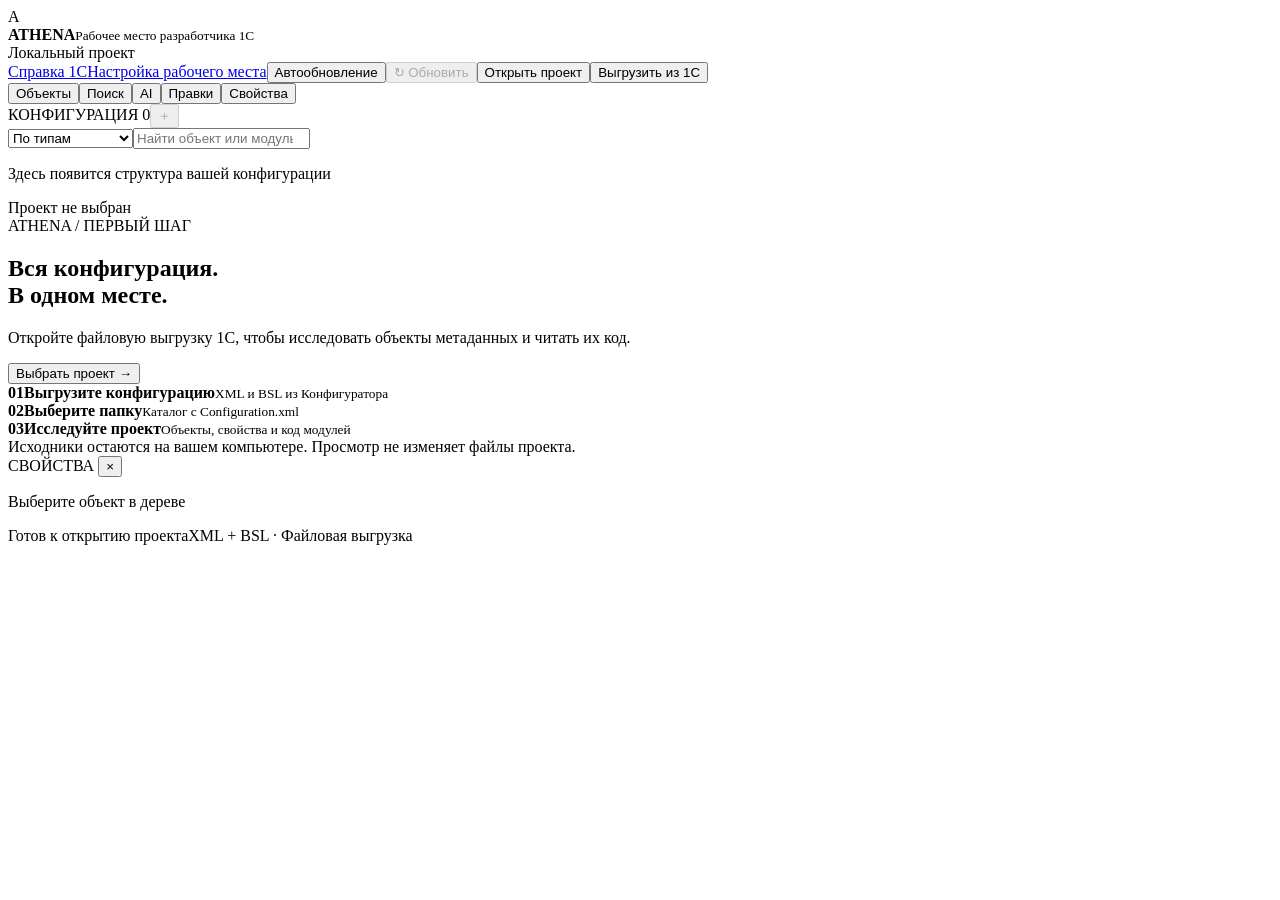
==== web/index.html @ 0b5c45cc "Initial Athena IDE prototype with deployment and development guides" ====
<!doctype html>
<html lang="ru">
<head>
  <meta charset="utf-8"><meta name="viewport" content="width=device-width, initial-scale=1">
  <meta name="athena-token" content="__ATHENA_TOKEN__">
  <title>Athena · IDE для 1С</title><link rel="stylesheet" href="/style.css"><link rel="stylesheet" href="/export.css">
</head>
<body>
  <header><div class="brand"><span class="logo">A</span><div><strong>ATHENA</strong><small>Рабочее место разработчика 1С</small></div></div><div class="local"><i></i> Локальный проект</div><a href="http://127.0.0.1:8767/" class="setup-link" target="_blank" rel="noopener">Справка 1С</a><a href="/setup" class="setup-link">Настройка рабочего места</a><button id="auto-settings">Автообновление</button><button id="refresh" disabled>↻ Обновить</button><button id="open-project">Открыть проект</button><button id="export-project" class="primary">Выгрузить из 1С</button></header>
  <div class="workspace"><nav class="activity-rail" aria-label="Рабочие панели"><button id="rail-objects" class="active" title="Объекты">Объекты</button><button id="rail-search" title="Поиск по коду">Поиск</button><button id="rail-ai" title="AI-помощник">AI</button><button id="rail-changes" title="Локальные изменения">Правки<span id="changes-count"></span></button><button id="toggle-inspector" title="Свойства выбранного объекта">Свойства</button></nav>
    <aside class="metadata-sidebar"><div class="aside-title">КОНФИГУРАЦИЯ <span id="object-count">0</span><button id="create-object" disabled title="Создать справочник или документ">＋</button></div><select id="tree-mode" aria-label="Представление дерева"><option value="types">По типам</option><option value="subsystems">По подсистемам</option></select><input id="tree-search" type="search" placeholder="Найти объект или модуль…" aria-label="Поиск объектов"><div id="tree" class="tree"><p class="muted">Здесь появится структура вашей конфигурации</p></div><div class="aside-footer" id="project-path">Проект не выбран</div></aside>
    <main><section id="index-progress" hidden aria-label="Подготовка проекта"><div class="index-progress-content"><small>ATHENA / ПОДГОТОВКА ПРОЕКТА</small><h2>Открываем конфигурацию</h2><p id="index-progress-phase" role="status"></p><progress id="index-progress-bar" aria-label="Прогресс текущего этапа"></progress><div class="index-progress-metrics"><span id="index-progress-count"></span><span id="index-progress-time"></span></div><p id="index-progress-file"></p><p class="muted">Первый раз Athena разбирает сохранённый код всей конфигурации. Крупный модуль может обрабатываться дольше остальных. Готовые результаты разбора сохраняются и используются при повторном открытии.</p></div></section><section id="ai-panel" hidden aria-label="AI-помощник"><div class="dialog-title"><h2>AI-помощник</h2><div><button type="button" id="ai-index-settings-open">Настройки индексации</button><a href="/agent-tools" class="setup-link">Инструменты агента</a><button id="ai-settings-open">Настройки подключения</button><button id="ai-close" aria-label="Закрыть AI-помощник">×</button></div></div><p class="muted">Задайте вопрос по сохранённому коду проекта. Ответ опирается на найденные методы и их связи.</p><form id="ai-question-form"><textarea id="ai-question" maxlength="2000" required rows="3" aria-label="Вопрос к проекту" placeholder="Например: где рассчитывается общая стоимость заказа?"></textarea><div class="ai-actions"><button id="ai-answer-button" class="primary">Ответить</button><button id="ai-context-button" type="button">Найти контекст</button><button id="ai-cancel-button" type="button" hidden>Отменить</button></div></form><p id="ai-status" role="status" class="muted"></p><div id="ai-answer"></div><div id="ai-warnings" class="warning"></div><div id="ai-sources"></div></section><section id="function-search-panel" hidden aria-label="Поиск функций"><div class="dialog-title"><h2>Поиск по коду</h2><button id="close-function-search" aria-label="Закрыть поиск функций">×</button></div><form id="function-search-form"><input id="function-query" type="search" maxlength="500" placeholder="Имя функции, комментарий или фрагмент кода…" aria-label="Запрос поиска функций"><select id="function-search-mode" aria-label="Режим поиска"><option value="hybrid">Гибридный</option><option value="lexical">Имена и код</option><option value="semantic">По смыслу</option></select><button class="primary">Найти</button></form><div class="semantic-controls"><button id="semantic-toggle" type="button">Включить смысловой поиск</button><button id="index-settings-open" type="button">Настройки индексации</button><small>Локальная E5 · код остаётся на компьютере</small></div><div id="knowledge-status" class="muted">Локальный индекс SQLite</div><p id="function-search-notice" class="muted" role="status"></p><div id="function-search-results"></div><section id="function-context" hidden></section></section><section id="changes-panel" hidden><div class="dialog-title"><h2>Локальные изменения</h2><button id="close-changes" aria-label="Закрыть изменения">×</button></div><p class="muted">Выберите модуль, чтобы проверить разницу и подготовить загрузку в 1С.</p><div id="changes-list"></div></section><div id="document-tabs" class="document-tabs" aria-label="Открытые объекты"></div>
      <section id="welcome" class="welcome"><span class="eyebrow">ATHENA / ПЕРВЫЙ ШАГ</span><h1>Вся конфигурация.<br><span>В одном месте.</span></h1><p>Откройте файловую выгрузку 1С, чтобы исследовать объекты метаданных и читать их код.</p><button id="welcome-open" class="primary">Выбрать проект <span>→</span></button><div class="steps"><div><b>01</b><strong>Выгрузите конфигурацию</strong><small>XML и BSL из Конфигуратора</small></div><div><b>02</b><strong>Выберите папку</strong><small>Каталог с Configuration.xml</small></div><div><b>03</b><strong>Исследуйте проект</strong><small>Объекты, свойства и код модулей</small></div></div><div id="recent" class="recent"></div><div class="notice">Исходники остаются на вашем компьютере. Просмотр не изменяет файлы проекта.</div></section>
      <section id="explorer" hidden><div class="object-heading"><div id="breadcrumb" class="breadcrumb"></div><div class="title-row"><div><span id="kind" class="eyebrow"></span><h1 id="object-name"></h1><p id="synonym"></p></div><span id="object-mode-tag" class="tag">Просмотр</span></div></div><nav class="tabs"><button data-tab="overview" class="active">Свойства</button><button data-tab="structure">Структура</button><button data-tab="graph">Граф метаданных</button><button data-tab="code">Код <span id="file-count"></span></button></nav><section id="graph" hidden aria-label="Граф метаданных">
  <div class="graph-toolbar"><button id="graph-tree">☰ Дерево</button><button id="graph-root">⌂ Конфигурация</button><button id="graph-up">↑ Выше</button><div class="graph-search-wrap"><input id="graph-search" type="search" placeholder="Найти узел во всей конфигурации…" aria-label="Поиск узла графа"><div id="graph-results" hidden></div></div><button id="graph-fit">Вписать</button><button id="graph-minus" aria-label="Уменьшить граф">−</button><button id="graph-plus" aria-label="Увеличить граф">+</button></div>
  <div class="graph-heading"><span id="graph-scope"></span><div><button id="graph-prev" aria-label="Предыдущая страница узлов">←</button><span id="graph-page"></span><button id="graph-next" aria-label="Следующая страница узлов">→</button></div></div>
  <div class="graph-stage"><svg id="graph-svg" role="group" aria-label="Узлы и связи метаданных"><g id="graph-world"></g></svg><div id="graph-detail" hidden></div><div class="graph-help">Перетащите фон или узел · Колесо — масштаб · Двойной щелчок — раскрыть</div></div>
  <div class="graph-legend"><span><i style="background:#ad96ff"></i>Объект</span><span><i style="background:#e7bb70"></i>Группа типов</span><span><i style="background:#76c6ae"></i>Модуль</span><span class="graph-edge-key">── Входит в состав</span><span id="graph-count"></span></div>
</section><div id="overview" class="overview"></div><div id="structure" class="overview" hidden></div><div id="code" class="code-panel" hidden><div id="module-tabs" class="module-tabs" aria-label="Модули объекта"></div><div class="code-toolbar"><select id="files" aria-label="Файл модуля"></select><input id="code-search" type="search" placeholder="Найти в файле…" aria-label="Поиск в коде"><button id="next-match">↓ <span id="match-count"></span></button><button id="copy">Копировать</button></div><div class="edit-toolbar"><button id="edit-tree" hidden>☰ Дерево</button><button id="edit-mode" disabled>Редактировать BSL</button><button id="save-draft" disabled>Сохранить черновик</button><button id="preview-upload" class="primary" disabled>Подготовить загрузку</button><span id="draft-status">XML доступен для просмотра</span><button id="discard-draft" hidden>Сбросить черновик</button><button id="undo-discard" hidden>Вернуть черновик</button></div><div id="draft-conflict" class="draft-conflict" hidden>Исходный модуль обновился. Ваш черновик сохранён. <button id="rebase-draft">Сравнить с текущей версией</button></div><div class="source-caption"><span class="language-badge" id="source-language">BSL</span><div class="source-path" id="source-path"></div><div class="editor-zoom"><button id="font-smaller" aria-label="Уменьшить шрифт кода">А−</button><button id="font-larger" aria-label="Увеличить шрифт кода">А＋</button></div></div><div class="editor-layout"><pre id="source" tabindex="0" aria-label="Исходный код"></pre><div id="editing-surface" hidden><pre id="editor-paint" aria-hidden="true"></pre><textarea id="code-editor" spellcheck="false" autocapitalize="off" autocomplete="off" wrap="off" aria-label="Редактор BSL"></textarea></div><div class="outline"><div class="aside-title">ПРОЦЕДУРЫ И ФУНКЦИИ</div><div id="symbols"></div></div></div><div class="editor-status"><span id="editor-position">Строка 1, столбец 1</span><span>Tab: 4</span><span id="editor-lines"></span><span class="editor-local">Локальный черновик · Ctrl+S</span></div></div></section>
  <section id="create-dialog" hidden><form id="create-form" autocomplete="off">
    <div class="dialog-title"><h2>Новый объект конфигурации</h2><button type="button" id="close-create" aria-label="Закрыть создание объекта">×</button></div>
    <p class="hint">Создайте локальный пакет, проверьте изменения и затем загрузите объект в 1С. Формы будут создаваться платформой автоматически.</p>
    <div class="export-grid"><div><label for="new-kind">Тип объекта</label><select id="new-kind"><option value="Catalog">Справочник</option><option value="Document">Документ</option></select></div><div><label for="new-name">Имя объекта</label><input id="new-name" required maxlength="80" placeholder="Например, Склады"></div></div>
    <label for="new-synonym">Синоним</label><input id="new-synonym" maxlength="500" placeholder="Название для пользователя">
    <div class="builder-title"><h3>Реквизиты</h3><button id="add-attribute" type="button">＋ Реквизит</button></div><div id="new-attributes"></div>
    <div class="builder-title"><h3>Табличные части</h3><button id="add-section" type="button">＋ Табличная часть</button></div><div id="new-sections"></div>
    <details class="builder-modules"><summary>Код модулей объекта и менеджера</summary><label for="new-object-module">Модуль объекта</label><textarea id="new-object-module" spellcheck="false" placeholder="Код BSL…"></textarea><label for="new-manager-module">Модуль менеджера</label><textarea id="new-manager-module" spellcheck="false" placeholder="Код BSL…"></textarea></details>
    <p class="hint" id="create-target"></p><div id="create-error" class="error" role="alert"></div>
    <section id="object-preview" hidden><h3>Подготовленные изменения</h3><div id="object-package-path" class="source-path"></div><ul id="object-package-files"></ul><pre id="object-package-diff" aria-label="Изменения нового объекта"></pre><p class="hint">Список существующих объектов сохраняется. Для загрузки нового объекта также передаётся Configuration.xml и копия внешних свойств конфигурации. Обновление конфигурации БД и назначение прав выполняйте в 1С.</p></section>
    <div class="dialog-actions"><span id="create-draft-status" class="field-hint">Черновик сохраняется в браузере</span><button type="submit" id="prepare-object" class="primary">Подготовить объект</button><button type="button" id="upload-object" hidden>Загрузить в 1С…</button></div>
  </form></section>
    </main><aside id="inspector" class="inspector"><div class="aside-title">СВОЙСТВА <button id="close-inspector" aria-label="Скрыть свойства">×</button></div><div id="inspector-content"><p class="muted">Выберите объект в дереве</p></div></aside>
  </div>
  <footer><span id="status">Готов к открытию проекта</span><span id="stats">XML + BSL · Файловая выгрузка</span></footer>
  <dialog id="project-dialog"><form id="project-form"><div class="dialog-title"><h2>Открыть проект 1С</h2><button type="button" id="close-dialog" aria-label="Закрыть">×</button></div><p>Выберите папку иерархической выгрузки, содержащую <code>Configuration.xml</code>.</p><label for="folder-path">Папка проекта</label><div class="folder-row"><input id="folder-path" placeholder="C:\Проекты\МояКонфигурация" required><button type="button" id="choose-folder">Обзор…</button></div><p class="hint">В Конфигураторе: Конфигурация → Выгрузить конфигурацию в файлы. Файлы .cf и .dt напрямую не открываются.</p><div id="dialog-error" class="error" role="alert"></div><div class="dialog-actions"><button type="button" id="demo">Демо-проект</button><button id="load-project" class="primary">Открыть</button></div></form></dialog>
  <dialog id="export-dialog"><form id="export-form" autocomplete="off">
    <div class="dialog-title"><h2>Выгрузить конфигурацию из 1С</h2><button type="button" id="close-export" aria-label="Закрыть выгрузку">×</button></div>
    <p>Настройте подключение один раз. Athena запустит выгрузку и откроет объекты и код автоматически.</p>
    <fieldset id="export-fields">
      <label for="connection">База 1С</label><select id="connection"><option value="">Новое подключение</option></select>
      <div class="export-grid"><div><label for="connection-name">Название подключения</label><input id="connection-name" placeholder="Мой проект 1С"></div><div><label for="base-kind">Тип базы</label><select id="base-kind"><option value="file">Файловая база</option><option value="server">Серверная база</option></select></div></div>
      <label id="base-location-label" for="base-location">Папка информационной базы</label><div class="folder-row"><input id="base-location" required placeholder="C:\Базы\МояБаза"><button id="choose-base" type="button">Обзор…</button></div><small id="base-hint" class="field-hint">Папка, в которой находится файл 1Cv8.1CD.</small>
      <label for="platform-path">Платформа 1С — 1cv8.exe</label><div class="folder-row"><input id="platform-path" list="platform-options" required placeholder="C:\Program Files\1cv8\8.3.xx.xxxx\bin\1cv8.exe"><datalist id="platform-options"></datalist><button id="choose-platform" type="button">Обзор…</button></div><small id="platform-hint" class="field-hint"></small>
      <label class="check-label"><input id="os-auth" type="checkbox">Аутентификация Windows</label>
      <div class="export-grid"><div><label for="base-user">Пользователь 1С</label><input id="base-user" placeholder="Например, Администратор" autocomplete="off"></div><div><label for="base-password">Пароль</label><input id="base-password" type="password" autocomplete="new-password" placeholder="При необходимости"></div></div>
      <small id="password-hint" class="field-hint">Пароль хранится только в памяти до остановки Athena. Настройки подключения сохраняются без пароля.</small>
      <details class="export-extra"><summary>Расширение конфигурации</summary><label for="extension-name">Имя расширения</label><input id="extension-name" placeholder="Оставьте пустым для основной конфигурации"></details>
    </fieldset>
    <p class="hint">Будет прочитана сохранённая конфигурация. Перед выгрузкой сохраните правки в редакторе 1С. Результат появится в отдельной папке Athena.</p>
    <div id="export-progress" class="export-progress" role="status" hidden></div>
    <div id="export-error" class="error" role="alert"></div>
    <details id="export-log" class="export-log" hidden><summary>Журнал выгрузки 1С</summary><pre id="export-log-text"></pre></details>
    <div class="dialog-actions"><button type="button" id="cancel-export" hidden>Отменить выгрузку</button><span id="export-local-note" class="field-hint">XML и BSL · Локальная выгрузка</span><button type="submit" id="start-export" class="primary">Выгрузить и открыть</button></div>
  </form></dialog>
  <dialog id="upload-dialog"><div class="dialog-title"><h2 id="upload-heading">Загрузка модуля в 1С</h2><button id="close-upload" aria-label="Закрыть загрузку">×</button></div>
    <p id="upload-target"></p><div id="upload-path" class="source-path"></div><pre id="upload-diff" aria-label="Разница изменений"></pre>
    <p id="upload-notice" class="hint">Перед загрузкой сохраните изменения в Конфигураторе и закройте редактор этого модуля. Проверка конфликтов видит только сохранённую конфигурацию. Новая логика начнёт работать после обычного обновления конфигурации БД в 1С. Синтаксический контроль выполняйте в Конфигураторе.</p>
    <div id="upload-password-row" hidden><label for="upload-password">Пароль подключения 1С</label><input id="upload-password" type="password" autocomplete="new-password"></div>
    <small id="upload-backup" class="field-hint"></small><div id="upload-status" class="export-progress" role="status" hidden></div><div id="upload-error" class="error" role="alert"></div>
    <details id="upload-log" hidden><summary>Журнал 1С</summary><pre id="upload-log-text"></pre></details>
    <div class="dialog-actions"><button id="accept-rebase" hidden>Принять текущую основу</button><button id="confirm-upload" class="primary">Загрузить в 1С</button></div>
  </dialog>
  <dialog id="auto-dialog"><div class="dialog-title"><h2>Автообновление из 1С</h2><button type="button" id="close-auto" aria-label="Закрыть автообновление">×</button></div>
    <p>Сохраните код в Конфигураторе. Athena проверит изменения и обновит объекты, граф и открытый модуль.</p>
    <p id="auto-connection" class="field-hint"></p>
    <label class="check-label"><input id="auto-enabled" type="checkbox">Автоматически обновлять из 1С</label>
    <label for="auto-interval">Интервал проверки</label><select id="auto-interval"><option value="30">30 секунд</option><option value="60" selected>1 минута</option><option value="120">2 минуты</option><option value="300">5 минут</option></select>
    <div id="auto-password-row" hidden><label for="auto-password">Пароль подключения 1С</label><input id="auto-password" type="password" autocomplete="new-password"><small class="field-hint">Только в памяти до остановки Athena. В файлы пароль не записывается.</small></div>
    <p class="hint">Проверка работает, пока запущена Athena, даже если вкладка закрыта. Несохранённые изменения редактора 1С недоступны. На большой конфигурации выгрузка и чтение изменений могут занять несколько минут. После перезапуска автообновление нужно включить снова; при необходимости введите пароль подключения ниже.</p>
    <div id="auto-status" class="export-progress" role="status"></div><div id="auto-error" class="error" role="alert"></div>
    <div class="dialog-actions"><button id="apply-auto" class="primary">Применить</button></div>
  </dialog>

  <div id="toast" role="status" hidden></div>
  <dialog id="ai-settings-dialog"><div class="dialog-title"><h2>Подключение AI</h2><button id="ai-settings-close" aria-label="Закрыть настройки AI">×</button></div><form id="ai-settings-form" class="ai-settings-grid">
    <label>Подключение<select id="ai-provider"><option value="ollama">Ollama · локальная модель</option><option value="openai">OpenAI-совместимый API · LM Studio / облако</option></select></label>
    <label>Базовый адрес сервера<input id="ai-url" type="url" required placeholder="http://127.0.0.1:11434"></label>
    <small>Для API укажите адрес с /v1, например https://api.openai.com/v1. Для Ollama — адрес без /api.</small>
    <label>Модель<input id="ai-model" list="ai-model-list" placeholder="Выберите или введите имя модели"><datalist id="ai-model-list"></datalist></label>
    <label>API-ключ<input id="ai-key" type="password" autocomplete="off" placeholder="Хранится только до закрытия Athena"></label>
    <label><input id="ai-clear-key" type="checkbox"> Удалить сохранённый в памяти ключ</label>
    <label>Ожидание ответа, секунд<input id="ai-timeout" type="number" min="10" max="300" value="120" required></label>
    <label>Лимит контекста, символов<input id="ai-budget" type="number" min="4000" max="40000" value="18000" required></label>
    <label id="ai-remote-label"><input id="ai-remote" type="checkbox"> Разрешить отправку вопроса и найденных фрагментов кода этому внешнему серверу</label>
    <p id="ai-settings-status" role="status" class="muted"></p><div class="dialog-actions"><button id="ai-test" type="button">Проверить и получить модели</button><button class="primary">Сохранить</button></div>
  </form></dialog>

<dialog id="index-settings"><form id="index-settings-form"><div class="dialog-title"><h2>Индексация кода</h2><button type="button" id="index-settings-close" aria-label="Закрыть настройки">×</button></div>
<p class="muted">Поиск по именам и коду доступен, пока смысловой индекс строится в фоне.</p>
<label>Устройство <select name="device"><option value="cpu">CPU — процессор</option><option value="gpu">GPU — NVIDIA CUDA</option></select></label>
<label>Режим <select name="mode"><option value="comfort">Комфортная работа</option><option value="fast">Максимальная скорость</option></select></label>
<p id="index-mode-description" class="muted"></p>
<details><summary>Расширенные настройки ресурсов</summary>
<label>Потоки CPU <input name="threads" type="number" min="1" max="32" required></label>
<label>Фрагментов в пакете <input name="batch_size" type="number" min="1" max="64" required></label>
<label>Бюджет токенов на вызов <input name="token_budget" type="number" min="512" max="32768" required></label>
<label>Память GPU для вычислителя, МБ <input name="gpu_memory_mb" type="number" min="256" max="32768" required></label>
<label>Пауза между пакетами, мс <input name="pause_ms" type="number" min="0" max="2000" required></label>
<p class="muted">Бюджет токенов ограничивает размер вычислений и влияет на RAM. Лимит GPU относится к памяти вычислителя, а не ко всему процессу. Для GPU нужны совместимые драйвер, CUDA и cuDNN. При смене CPU/GPU создаётся отдельный индекс.</p></details>
<p><a href="/setup" class="setup-link">Настроить ускорение GPU в мастере →</a></p><p id="index-settings-notice" role="status"></p><button class="primary">Сохранить настройки</button><p class="muted">Сохранение не запускает индексацию. Запуск и пауза — кнопкой в поиске.</p></form></dialog>

<script src="/app.js"></script><script src="/completion.js"></script><script src="/change-sets.js"></script><script src="/code-agent.js"></script>
</body></html>
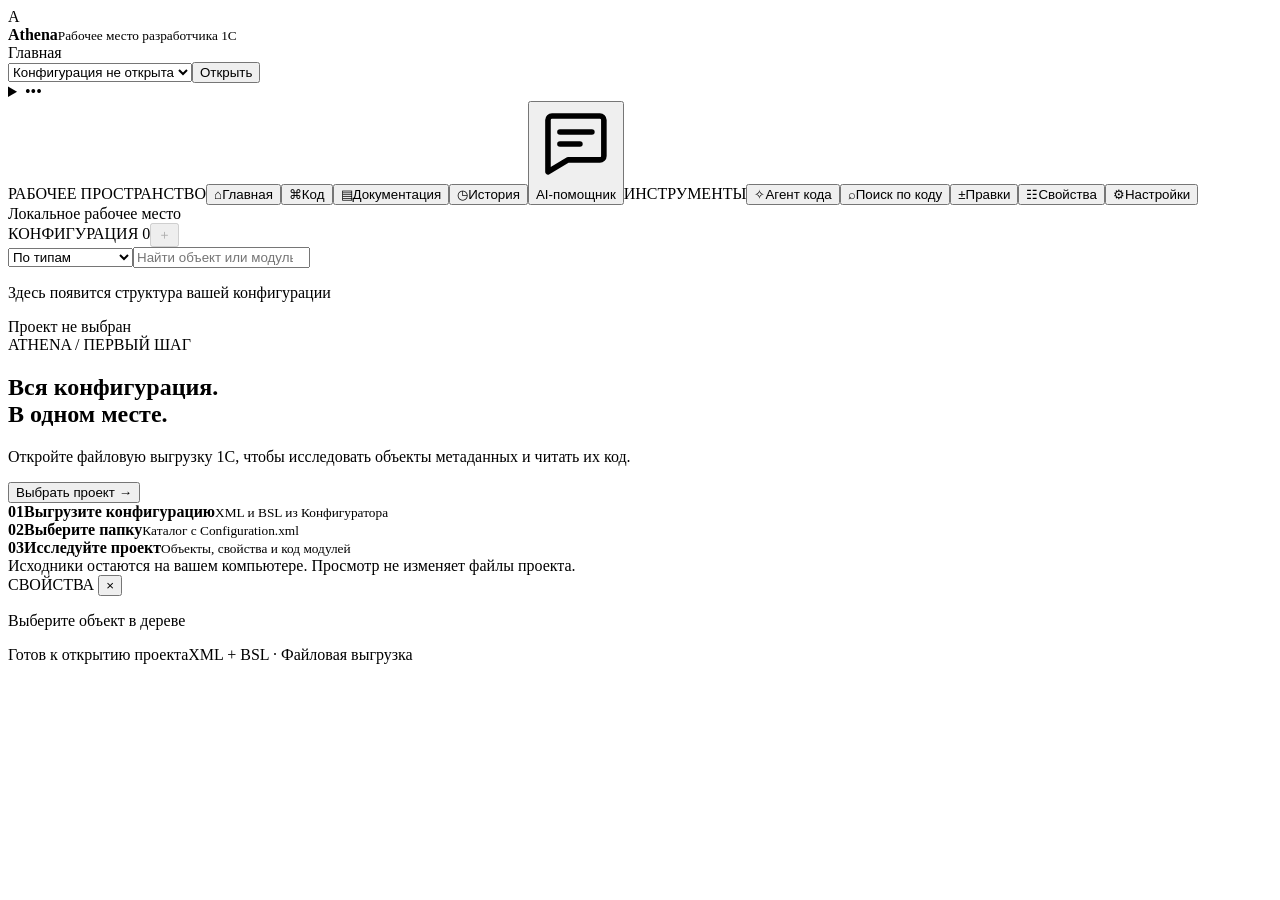
==== commit acd5368b: "Add documentation generator and improve assistant workspace Integrate the supplied documentation ski" ====
--- a/web/index.html
+++ b/web/index.html
@@ -6,10 +6,10 @@
   <title>Athena · IDE для 1С</title><link rel="stylesheet" href="/style.css"><link rel="stylesheet" href="/export.css">
 </head>
 <body>
-  <header><div class="brand"><span class="logo">A</span><div><strong>ATHENA</strong><small>Рабочее место разработчика 1С</small></div></div><div class="local"><i></i> Локальный проект</div><a href="http://127.0.0.1:8767/" class="setup-link" target="_blank" rel="noopener">Справка 1С</a><a href="/setup" class="setup-link">Настройка рабочего места</a><button id="auto-settings">Автообновление</button><button id="refresh" disabled>↻ Обновить</button><button id="open-project">Открыть проект</button><button id="export-project" class="primary">Выгрузить из 1С</button></header>
-  <div class="workspace"><nav class="activity-rail" aria-label="Рабочие панели"><button id="rail-objects" class="active" title="Объекты">Объекты</button><button id="rail-search" title="Поиск по коду">Поиск</button><button id="rail-ai" title="AI-помощник">AI</button><button id="rail-changes" title="Локальные изменения">Правки<span id="changes-count"></span></button><button id="toggle-inspector" title="Свойства выбранного объекта">Свойства</button></nav>
+  <header class="app-header"><div class="brand"><span class="logo">A</span><div><strong>Athena</strong><small>Рабочее место разработчика 1С</small></div></div><div id="page-title">Главная</div><div class="header-project"><select id="configuration-switch" aria-label="Выбор конфигурации"><option value="">Конфигурация не открыта</option></select><button id="open-project">Открыть</button><details class="header-utilities"><summary aria-label="Дополнительные действия">•••</summary><div><button id="export-project">Выгрузить из 1С</button><button id="refresh" disabled>↻ Обновить</button><button id="auto-settings">Автообновление</button><a href="http://127.0.0.1:8767/" target="_blank" rel="noopener">Справка 1С</a><a href="/setup">Настройка рабочего места</a></div></details></div></header>
+  <div class="workspace"><nav class="activity-rail" aria-label="Рабочие панели"><span class="nav-caption">РАБОЧЕЕ ПРОСТРАНСТВО</span><button id="rail-ai" title="Главная" class="active"><span aria-hidden="true">⌂</span>Главная</button><button id="rail-objects" title="Код"><span aria-hidden="true">⌘</span>Код</button><button id="nav-docs"><span aria-hidden="true">▤</span>Документация</button><button id="nav-history"><span aria-hidden="true">◷</span>История</button><button id="nav-assistant"><span aria-hidden="true"><svg viewBox="0 0 20 20" fill="none" stroke="currentColor" stroke-width="1.4" stroke-linecap="round" stroke-linejoin="round"><path d="M4 3h12a1 1 0 0 1 1 1v9a1 1 0 0 1-1 1H8l-5 3V4a1 1 0 0 1 1-1Z"/><path d="M6 7h8M6 10h5"/></svg></span>AI-помощник</button><span class="nav-caption nav-tools-caption">ИНСТРУМЕНТЫ</span><button id="nav-agent"><span aria-hidden="true">✧</span>Агент кода</button><button id="rail-search" title="Поиск по коду"><span aria-hidden="true">⌕</span>Поиск по коду</button><button id="rail-changes" title="Локальные изменения"><span aria-hidden="true">±</span>Правки<span id="changes-count"></span></button><button id="toggle-inspector" title="Свойства выбранного объекта"><span aria-hidden="true">☷</span>Свойства</button><button id="nav-settings"><span aria-hidden="true">⚙</span>Настройки</button><div class="nav-bottom"><i></i> Локальное рабочее место</div></nav>
     <aside class="metadata-sidebar"><div class="aside-title">КОНФИГУРАЦИЯ <span id="object-count">0</span><button id="create-object" disabled title="Создать справочник или документ">＋</button></div><select id="tree-mode" aria-label="Представление дерева"><option value="types">По типам</option><option value="subsystems">По подсистемам</option></select><input id="tree-search" type="search" placeholder="Найти объект или модуль…" aria-label="Поиск объектов"><div id="tree" class="tree"><p class="muted">Здесь появится структура вашей конфигурации</p></div><div class="aside-footer" id="project-path">Проект не выбран</div></aside>
-    <main><section id="index-progress" hidden aria-label="Подготовка проекта"><div class="index-progress-content"><small>ATHENA / ПОДГОТОВКА ПРОЕКТА</small><h2>Открываем конфигурацию</h2><p id="index-progress-phase" role="status"></p><progress id="index-progress-bar" aria-label="Прогресс текущего этапа"></progress><div class="index-progress-metrics"><span id="index-progress-count"></span><span id="index-progress-time"></span></div><p id="index-progress-file"></p><p class="muted">Первый раз Athena разбирает сохранённый код всей конфигурации. Крупный модуль может обрабатываться дольше остальных. Готовые результаты разбора сохраняются и используются при повторном открытии.</p></div></section><section id="ai-panel" hidden aria-label="AI-помощник"><div class="dialog-title"><h2>AI-помощник</h2><div><button type="button" id="ai-index-settings-open">Настройки индексации</button><a href="/agent-tools" class="setup-link">Инструменты агента</a><button id="ai-settings-open">Настройки подключения</button><button id="ai-close" aria-label="Закрыть AI-помощник">×</button></div></div><p class="muted">Задайте вопрос по сохранённому коду проекта. Ответ опирается на найденные методы и их связи.</p><form id="ai-question-form"><textarea id="ai-question" maxlength="2000" required rows="3" aria-label="Вопрос к проекту" placeholder="Например: где рассчитывается общая стоимость заказа?"></textarea><div class="ai-actions"><button id="ai-answer-button" class="primary">Ответить</button><button id="ai-context-button" type="button">Найти контекст</button><button id="ai-cancel-button" type="button" hidden>Отменить</button></div></form><p id="ai-status" role="status" class="muted"></p><div id="ai-answer"></div><div id="ai-warnings" class="warning"></div><div id="ai-sources"></div></section><section id="function-search-panel" hidden aria-label="Поиск функций"><div class="dialog-title"><h2>Поиск по коду</h2><button id="close-function-search" aria-label="Закрыть поиск функций">×</button></div><form id="function-search-form"><input id="function-query" type="search" maxlength="500" placeholder="Имя функции, комментарий или фрагмент кода…" aria-label="Запрос поиска функций"><select id="function-search-mode" aria-label="Режим поиска"><option value="hybrid">Гибридный</option><option value="lexical">Имена и код</option><option value="semantic">По смыслу</option></select><button class="primary">Найти</button></form><div class="semantic-controls"><button id="semantic-toggle" type="button">Включить смысловой поиск</button><button id="index-settings-open" type="button">Настройки индексации</button><small>Локальная E5 · код остаётся на компьютере</small></div><div id="knowledge-status" class="muted">Локальный индекс SQLite</div><p id="function-search-notice" class="muted" role="status"></p><div id="function-search-results"></div><section id="function-context" hidden></section></section><section id="changes-panel" hidden><div class="dialog-title"><h2>Локальные изменения</h2><button id="close-changes" aria-label="Закрыть изменения">×</button></div><p class="muted">Выберите модуль, чтобы проверить разницу и подготовить загрузку в 1С.</p><div id="changes-list"></div></section><div id="document-tabs" class="document-tabs" aria-label="Открытые объекты"></div>
+    <main><section id="index-progress" hidden aria-label="Подготовка проекта"><div class="index-progress-content"><small>ATHENA / ПОДГОТОВКА ПРОЕКТА</small><h2>Открываем конфигурацию</h2><p id="index-progress-phase" role="status"></p><progress id="index-progress-bar" aria-label="Прогресс текущего этапа"></progress><div class="index-progress-metrics"><span id="index-progress-count"></span><span id="index-progress-time"></span></div><p id="index-progress-file"></p><p class="muted">Первый раз Athena разбирает сохранённый код всей конфигурации. Крупный модуль может обрабатываться дольше остальных. Готовые результаты разбора сохраняются и используются при повторном открытии.</p></div></section><section id="ai-panel" hidden aria-label="AI-помощник"><div class="dialog-title ai-header"><div class="ai-heading"><span class="ai-eyebrow">ATHENA ASSISTANT</span><h2>AI-помощник</h2></div><div class="ai-header-actions"><button type="button" id="ai-capabilities-open">Функции</button><details class="ai-tools"><summary>Настройки <span aria-hidden="true">⌄</span></summary><div class="ai-tools-menu"><button type="button" id="ai-settings-open">Подключение модели</button><button type="button" id="ai-index-settings-open">Индексация проекта</button><a href="/agent-tools">Инструменты агента</a></div></details><button id="ai-close" aria-label="Закрыть AI-помощник">×</button></div></div><div class="ai-body"><p class="muted">Спросите о коде, объектах или связях. Помощник сам читает метаданные, модули и справку через инструменты проекта.</p><form id="ai-question-form"><label class="ai-question-label" for="ai-question">Ваш вопрос</label><textarea id="ai-question" maxlength="2000" required rows="3" aria-label="Вопрос к проекту" placeholder="Например: где рассчитывается общая стоимость заказа?"></textarea><div class="ai-actions"><span class="ai-composer-hint">По текущей конфигурации</span><button id="ai-context-button" type="button">Найти контекст</button><button id="ai-answer-button" class="primary">Ответить <span aria-hidden="true">↗</span></button><button id="ai-cancel-button" type="button" hidden>Отменить</button></div></form><section id="ai-response" class="ai-response" hidden><div class="ai-response-heading"><span class="ai-avatar" aria-hidden="true">A</span><div><strong>Athena</strong><p id="ai-status" role="status" class="muted"></p></div><button type="button" id="ai-copy-answer" hidden>Скопировать</button></div><article id="ai-answer" class="ai-markdown" aria-label="Ответ помощника"></article><div id="ai-warnings" class="warning"></div><details id="ai-steps-panel" class="ai-sources-panel" hidden><summary>Что проверил помощник</summary><ol id="ai-steps"></ol></details><details id="ai-sources-panel" class="ai-sources-panel" hidden><summary>Источники <span id="ai-source-count"></span></summary><div id="ai-sources"></div></details></section></div></section><section id="function-search-panel" hidden aria-label="Поиск функций"><div class="dialog-title"><h2>Поиск по коду</h2><button id="close-function-search" aria-label="Закрыть поиск функций">×</button></div><form id="function-search-form"><input id="function-query" type="search" maxlength="500" placeholder="Имя функции, комментарий или фрагмент кода…" aria-label="Запрос поиска функций"><select id="function-search-mode" aria-label="Режим поиска"><option value="hybrid">Гибридный</option><option value="lexical">Имена и код</option><option value="semantic">По смыслу</option></select><button class="primary">Найти</button></form><div class="semantic-controls"><button id="semantic-toggle" type="button">Включить смысловой поиск</button><button id="index-settings-open" type="button">Настройки индексации</button><small>Локальная E5 · код остаётся на компьютере</small></div><div id="knowledge-status" class="muted">Локальный индекс SQLite</div><p id="function-search-notice" class="muted" role="status"></p><div id="function-search-results"></div><section id="function-context" hidden></section></section><section id="changes-panel" hidden><div class="dialog-title"><h2>Локальные изменения</h2><button id="close-changes" aria-label="Закрыть изменения">×</button></div><p class="muted">Выберите модуль, чтобы проверить разницу и подготовить загрузку в 1С.</p><div id="changes-list"></div></section><div id="document-tabs" class="document-tabs" aria-label="Открытые объекты"></div>
       <section id="welcome" class="welcome"><span class="eyebrow">ATHENA / ПЕРВЫЙ ШАГ</span><h1>Вся конфигурация.<br><span>В одном месте.</span></h1><p>Откройте файловую выгрузку 1С, чтобы исследовать объекты метаданных и читать их код.</p><button id="welcome-open" class="primary">Выбрать проект <span>→</span></button><div class="steps"><div><b>01</b><strong>Выгрузите конфигурацию</strong><small>XML и BSL из Конфигуратора</small></div><div><b>02</b><strong>Выберите папку</strong><small>Каталог с Configuration.xml</small></div><div><b>03</b><strong>Исследуйте проект</strong><small>Объекты, свойства и код модулей</small></div></div><div id="recent" class="recent"></div><div class="notice">Исходники остаются на вашем компьютере. Просмотр не изменяет файлы проекта.</div></section>
       <section id="explorer" hidden><div class="object-heading"><div id="breadcrumb" class="breadcrumb"></div><div class="title-row"><div><span id="kind" class="eyebrow"></span><h1 id="object-name"></h1><p id="synonym"></p></div><span id="object-mode-tag" class="tag">Просмотр</span></div></div><nav class="tabs"><button data-tab="overview" class="active">Свойства</button><button data-tab="structure">Структура</button><button data-tab="graph">Граф метаданных</button><button data-tab="code">Код <span id="file-count"></span></button></nav><section id="graph" hidden aria-label="Граф метаданных">
   <div class="graph-toolbar"><button id="graph-tree">☰ Дерево</button><button id="graph-root">⌂ Конфигурация</button><button id="graph-up">↑ Выше</button><div class="graph-search-wrap"><input id="graph-search" type="search" placeholder="Найти узел во всей конфигурации…" aria-label="Поиск узла графа"><div id="graph-results" hidden></div></div><button id="graph-fit">Вписать</button><button id="graph-minus" aria-label="Уменьшить граф">−</button><button id="graph-plus" aria-label="Увеличить граф">+</button></div>
@@ -99,6 +99,6 @@
 <p class="muted">Бюджет токенов ограничивает размер вычислений и влияет на RAM. Лимит GPU относится к памяти вычислителя, а не ко всему процессу. Для GPU нужны совместимые драйвер, CUDA и cuDNN. При смене CPU/GPU создаётся отдельный индекс.</p></details>
 <p><a href="/setup" class="setup-link">Настроить ускорение GPU в мастере →</a></p><p id="index-settings-notice" role="status"></p><button class="primary">Сохранить настройки</button><p class="muted">Сохранение не запускает индексацию. Запуск и пауза — кнопкой в поиске.</p></form></dialog>
 
-<script src="/app.js"></script><script src="/completion.js"></script><script src="/change-sets.js"></script><script src="/code-agent.js"></script>
+<script src="/app.js"></script><script src="/completion.js"></script><script src="/change-sets.js"></script><script src="/code-agent.js"></script><script src="/documentation.js"></script>
 </body></html>
 
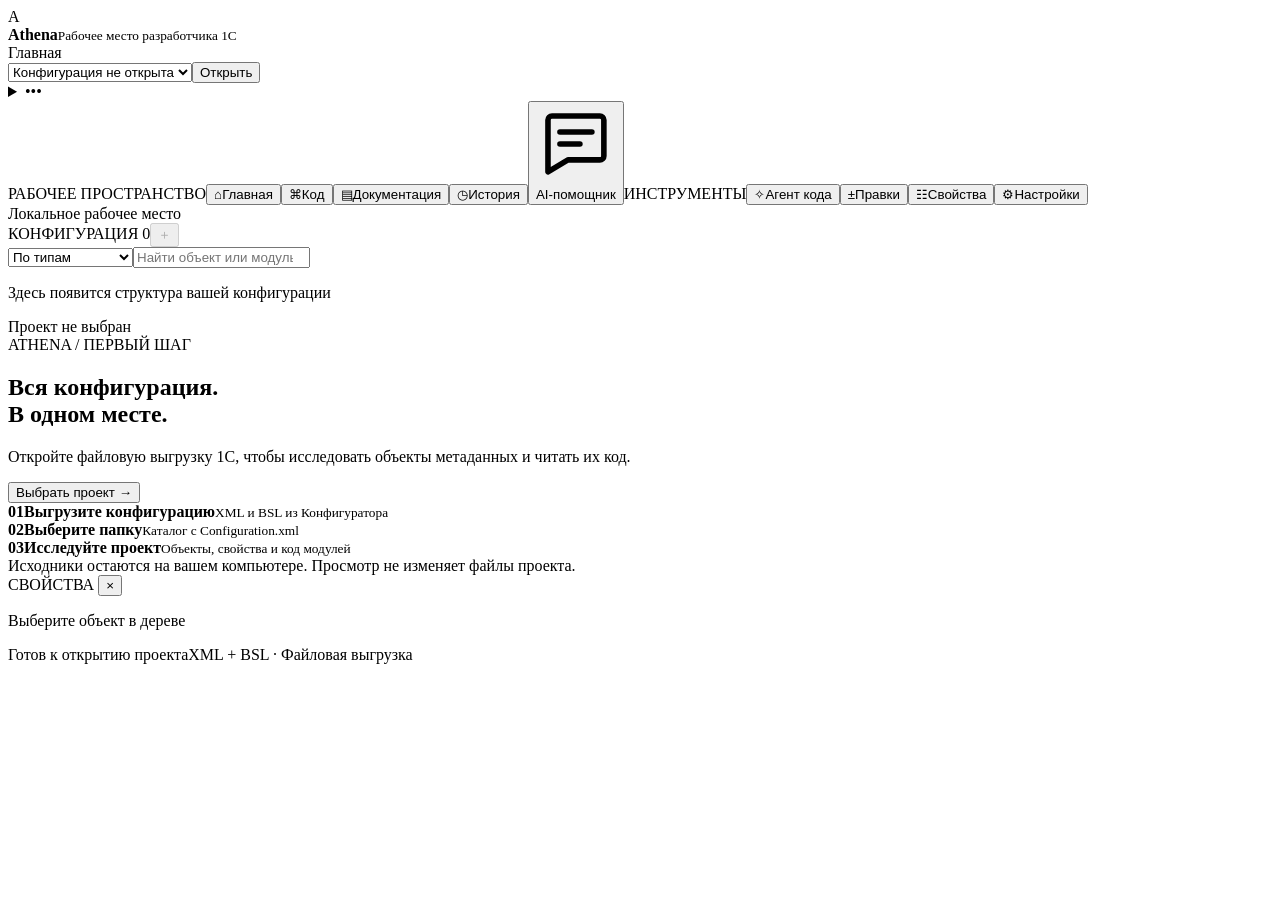
==== commit 7d2acb66: "Add accounts, AI review, project knowledge and document export Implement role-based accounts, review" ====
--- a/web/index.html
+++ b/web/index.html
@@ -1,15 +1,27 @@
 <!doctype html>
 <html lang="ru">
 <head>
-  <meta charset="utf-8"><meta name="viewport" content="width=device-width, initial-scale=1">
+  <meta charset="utf-8"><meta name="athena-user" content="__ATHENA_USER_ID__"><meta name="viewport" content="width=device-width, initial-scale=1">
   <meta name="athena-token" content="__ATHENA_TOKEN__">
   <title>Athena · IDE для 1С</title><link rel="stylesheet" href="/style.css"><link rel="stylesheet" href="/export.css">
 </head>
 <body>
   <header class="app-header"><div class="brand"><span class="logo">A</span><div><strong>Athena</strong><small>Рабочее место разработчика 1С</small></div></div><div id="page-title">Главная</div><div class="header-project"><select id="configuration-switch" aria-label="Выбор конфигурации"><option value="">Конфигурация не открыта</option></select><button id="open-project">Открыть</button><details class="header-utilities"><summary aria-label="Дополнительные действия">•••</summary><div><button id="export-project">Выгрузить из 1С</button><button id="refresh" disabled>↻ Обновить</button><button id="auto-settings">Автообновление</button><a href="http://127.0.0.1:8767/" target="_blank" rel="noopener">Справка 1С</a><a href="/setup">Настройка рабочего места</a></div></details></div></header>
-  <div class="workspace"><nav class="activity-rail" aria-label="Рабочие панели"><span class="nav-caption">РАБОЧЕЕ ПРОСТРАНСТВО</span><button id="rail-ai" title="Главная" class="active"><span aria-hidden="true">⌂</span>Главная</button><button id="rail-objects" title="Код"><span aria-hidden="true">⌘</span>Код</button><button id="nav-docs"><span aria-hidden="true">▤</span>Документация</button><button id="nav-history"><span aria-hidden="true">◷</span>История</button><button id="nav-assistant"><span aria-hidden="true"><svg viewBox="0 0 20 20" fill="none" stroke="currentColor" stroke-width="1.4" stroke-linecap="round" stroke-linejoin="round"><path d="M4 3h12a1 1 0 0 1 1 1v9a1 1 0 0 1-1 1H8l-5 3V4a1 1 0 0 1 1-1Z"/><path d="M6 7h8M6 10h5"/></svg></span>AI-помощник</button><span class="nav-caption nav-tools-caption">ИНСТРУМЕНТЫ</span><button id="nav-agent"><span aria-hidden="true">✧</span>Агент кода</button><button id="rail-search" title="Поиск по коду"><span aria-hidden="true">⌕</span>Поиск по коду</button><button id="rail-changes" title="Локальные изменения"><span aria-hidden="true">±</span>Правки<span id="changes-count"></span></button><button id="toggle-inspector" title="Свойства выбранного объекта"><span aria-hidden="true">☷</span>Свойства</button><button id="nav-settings"><span aria-hidden="true">⚙</span>Настройки</button><div class="nav-bottom"><i></i> Локальное рабочее место</div></nav>
+  <div class="workspace"><nav class="activity-rail" aria-label="Рабочие панели"><span class="nav-caption">РАБОЧЕЕ ПРОСТРАНСТВО</span><button id="rail-ai" title="Главная" class="active"><span aria-hidden="true">⌂</span>Главная</button><button id="rail-objects" title="Код"><span aria-hidden="true">⌘</span>Код</button><button id="nav-docs"><span aria-hidden="true">▤</span>Документация</button><button id="nav-history"><span aria-hidden="true">◷</span>История</button><button id="nav-assistant"><span aria-hidden="true"><svg viewBox="0 0 20 20" fill="none" stroke="currentColor" stroke-width="1.4" stroke-linecap="round" stroke-linejoin="round"><path d="M4 3h12a1 1 0 0 1 1 1v9a1 1 0 0 1-1 1H8l-5 3V4a1 1 0 0 1 1-1Z"/><path d="M6 7h8M6 10h5"/></svg></span>AI-помощник</button><span class="nav-caption nav-tools-caption">ИНСТРУМЕНТЫ</span><button id="nav-agent"><span aria-hidden="true">✧</span>Агент кода</button><button id="rail-changes" title="Локальные изменения"><span aria-hidden="true">±</span>Правки<span id="changes-count"></span></button><button id="toggle-inspector" title="Свойства выбранного объекта"><span aria-hidden="true">☷</span>Свойства</button><button id="nav-settings"><span aria-hidden="true">⚙</span>Настройки</button><div class="nav-bottom"><i></i> Локальное рабочее место</div></nav>
     <aside class="metadata-sidebar"><div class="aside-title">КОНФИГУРАЦИЯ <span id="object-count">0</span><button id="create-object" disabled title="Создать справочник или документ">＋</button></div><select id="tree-mode" aria-label="Представление дерева"><option value="types">По типам</option><option value="subsystems">По подсистемам</option></select><input id="tree-search" type="search" placeholder="Найти объект или модуль…" aria-label="Поиск объектов"><div id="tree" class="tree"><p class="muted">Здесь появится структура вашей конфигурации</p></div><div class="aside-footer" id="project-path">Проект не выбран</div></aside>
-    <main><section id="index-progress" hidden aria-label="Подготовка проекта"><div class="index-progress-content"><small>ATHENA / ПОДГОТОВКА ПРОЕКТА</small><h2>Открываем конфигурацию</h2><p id="index-progress-phase" role="status"></p><progress id="index-progress-bar" aria-label="Прогресс текущего этапа"></progress><div class="index-progress-metrics"><span id="index-progress-count"></span><span id="index-progress-time"></span></div><p id="index-progress-file"></p><p class="muted">Первый раз Athena разбирает сохранённый код всей конфигурации. Крупный модуль может обрабатываться дольше остальных. Готовые результаты разбора сохраняются и используются при повторном открытии.</p></div></section><section id="ai-panel" hidden aria-label="AI-помощник"><div class="dialog-title ai-header"><div class="ai-heading"><span class="ai-eyebrow">ATHENA ASSISTANT</span><h2>AI-помощник</h2></div><div class="ai-header-actions"><button type="button" id="ai-capabilities-open">Функции</button><details class="ai-tools"><summary>Настройки <span aria-hidden="true">⌄</span></summary><div class="ai-tools-menu"><button type="button" id="ai-settings-open">Подключение модели</button><button type="button" id="ai-index-settings-open">Индексация проекта</button><a href="/agent-tools">Инструменты агента</a></div></details><button id="ai-close" aria-label="Закрыть AI-помощник">×</button></div></div><div class="ai-body"><p class="muted">Спросите о коде, объектах или связях. Помощник сам читает метаданные, модули и справку через инструменты проекта.</p><form id="ai-question-form"><label class="ai-question-label" for="ai-question">Ваш вопрос</label><textarea id="ai-question" maxlength="2000" required rows="3" aria-label="Вопрос к проекту" placeholder="Например: где рассчитывается общая стоимость заказа?"></textarea><div class="ai-actions"><span class="ai-composer-hint">По текущей конфигурации</span><button id="ai-context-button" type="button">Найти контекст</button><button id="ai-answer-button" class="primary">Ответить <span aria-hidden="true">↗</span></button><button id="ai-cancel-button" type="button" hidden>Отменить</button></div></form><section id="ai-response" class="ai-response" hidden><div class="ai-response-heading"><span class="ai-avatar" aria-hidden="true">A</span><div><strong>Athena</strong><p id="ai-status" role="status" class="muted"></p></div><button type="button" id="ai-copy-answer" hidden>Скопировать</button></div><article id="ai-answer" class="ai-markdown" aria-label="Ответ помощника"></article><div id="ai-warnings" class="warning"></div><details id="ai-steps-panel" class="ai-sources-panel" hidden><summary>Что проверил помощник</summary><ol id="ai-steps"></ol></details><details id="ai-sources-panel" class="ai-sources-panel" hidden><summary>Источники <span id="ai-source-count"></span></summary><div id="ai-sources"></div></details></section></div></section><section id="function-search-panel" hidden aria-label="Поиск функций"><div class="dialog-title"><h2>Поиск по коду</h2><button id="close-function-search" aria-label="Закрыть поиск функций">×</button></div><form id="function-search-form"><input id="function-query" type="search" maxlength="500" placeholder="Имя функции, комментарий или фрагмент кода…" aria-label="Запрос поиска функций"><select id="function-search-mode" aria-label="Режим поиска"><option value="hybrid">Гибридный</option><option value="lexical">Имена и код</option><option value="semantic">По смыслу</option></select><button class="primary">Найти</button></form><div class="semantic-controls"><button id="semantic-toggle" type="button">Включить смысловой поиск</button><button id="index-settings-open" type="button">Настройки индексации</button><small>Локальная E5 · код остаётся на компьютере</small></div><div id="knowledge-status" class="muted">Локальный индекс SQLite</div><p id="function-search-notice" class="muted" role="status"></p><div id="function-search-results"></div><section id="function-context" hidden></section></section><section id="changes-panel" hidden><div class="dialog-title"><h2>Локальные изменения</h2><button id="close-changes" aria-label="Закрыть изменения">×</button></div><p class="muted">Выберите модуль, чтобы проверить разницу и подготовить загрузку в 1С.</p><div id="changes-list"></div></section><div id="document-tabs" class="document-tabs" aria-label="Открытые объекты"></div>
+    <main><section id="index-progress" hidden aria-label="Подготовка проекта"><div class="index-progress-content"><small>ATHENA / ПОДГОТОВКА ПРОЕКТА</small><h2>Открываем конфигурацию</h2><p id="index-progress-phase" role="status"></p><progress id="index-progress-bar" aria-label="Прогресс текущего этапа"></progress><div class="index-progress-metrics"><span id="index-progress-count"></span><span id="index-progress-time"></span></div><p id="index-progress-file"></p><p class="muted">Первый раз Athena разбирает сохранённый код всей конфигурации. Крупный модуль может обрабатываться дольше остальных. Готовые результаты разбора сохраняются и используются при повторном открытии.</p></div></section><section id="ai-panel" hidden aria-label="AI-помощник"><div class="dialog-title ai-header"><div class="ai-heading"><span class="ai-eyebrow">ATHENA ASSISTANT</span><h2>AI-помощник</h2></div><div class="ai-header-actions"><button type="button" id="ai-capabilities-open">Функции</button><details class="ai-tools"><summary>Настройки <span aria-hidden="true">⌄</span></summary><div class="ai-tools-menu"><button type="button" id="ai-settings-open">Подключение модели</button><button type="button" id="ai-index-settings-open">Индексация проекта</button><a href="/agent-tools">Инструменты агента</a></div></details><button id="ai-close" aria-label="Закрыть AI-помощник">×</button></div></div><div class="ai-body"><p class="muted">Спросите о коде, объектах или связях. Помощник сам читает метаданные, модули и справку через инструменты проекта.</p><form id="ai-question-form"><label class="ai-question-label" for="ai-question">Ваш вопрос</label><textarea id="ai-question" maxlength="2000" required rows="3" aria-label="Вопрос к проекту" placeholder="Например: где рассчитывается общая стоимость заказа?"></textarea><div class="ai-actions"><span class="ai-composer-hint">По текущей конфигурации</span><button id="ai-context-button" type="button">Найти контекст</button><button id="ai-answer-button" class="primary">Ответить <span aria-hidden="true">↗</span></button><button id="ai-cancel-button" type="button" hidden>Отменить</button></div></form><section id="ai-response" class="ai-response" hidden><div class="ai-response-heading"><span class="ai-avatar" aria-hidden="true">A</span><div><strong>Athena</strong><p id="ai-status" role="status" class="muted"></p></div><button type="button" id="ai-copy-answer" hidden>Скопировать</button></div><article id="ai-answer" class="ai-markdown" aria-label="Ответ помощника"></article><div id="ai-warnings" class="warning"></div><details id="ai-steps-panel" class="ai-sources-panel" hidden><summary>Что проверил помощник</summary><ol id="ai-steps"></ol></details><details id="ai-sources-panel" class="ai-sources-panel" hidden><summary>Источники <span id="ai-source-count"></span></summary><div id="ai-sources"></div></details></section></div></section><section id="function-search-panel" hidden aria-label="Поиск по коду">
+  <div class="code-search-shell">
+    <form id="function-search-form" role="search" aria-label="Поиск по конфигурации">
+      <button type="submit" class="code-search-submit" aria-label="Найти в конфигурации" title="Найти · Enter"><svg viewBox="0 0 20 20" aria-hidden="true"><circle cx="8.5" cy="8.5" r="5.5"/><path d="m13 13 4 4"/></svg></button>
+      <input id="function-query" type="search" maxlength="500" placeholder="Поиск по конфигурации…" aria-label="Запрос поиска функций" autocomplete="off">
+      <select id="function-search-mode" aria-label="Режим поиска" title="Режим поиска"><option value="hybrid">Код + смысл</option><option value="lexical">Имена и код</option><option value="semantic">По смыслу</option></select>
+    </form>
+    <details id="code-search-settings"><summary aria-label="Настройки поиска" title="Настройки поиска"><svg viewBox="0 0 20 20" aria-hidden="true"><path d="M3 5h14M3 10h14M3 15h14"/><circle cx="7" cy="5" r="2"/><circle cx="13" cy="10" r="2"/><circle cx="8" cy="15" r="2"/></svg></summary>
+      <div class="code-search-settings-popover"><strong>Поиск по конфигурации</strong><p>Имена и код доступны сразу. Поиск по смыслу использует локальный индекс.</p><div class="semantic-controls"><button id="semantic-toggle" type="button">Включить смысловой поиск</button><button id="index-settings-open" type="button">Настройки индексации</button></div><div id="knowledge-status" class="muted">Локальный индекс SQLite</div></div>
+    </details>
+  </div>
+  <div id="code-search-dropdown" hidden><div class="code-search-results-heading"><span>Результаты поиска</span><button type="button" id="close-function-search" aria-label="Скрыть результаты поиска">×</button></div><p id="function-search-notice" class="muted" role="status"></p><div id="function-search-results" aria-live="polite"></div><section id="function-context" hidden></section></div>
+</section><section id="changes-panel" hidden><div class="dialog-title"><h2>Локальные изменения</h2><button id="close-changes" aria-label="Закрыть изменения">×</button></div><p class="muted">Выберите модуль, чтобы проверить разницу и подготовить загрузку в 1С.</p><div id="changes-list"></div></section><div id="document-tabs" class="document-tabs" aria-label="Открытые объекты"></div>
       <section id="welcome" class="welcome"><span class="eyebrow">ATHENA / ПЕРВЫЙ ШАГ</span><h1>Вся конфигурация.<br><span>В одном месте.</span></h1><p>Откройте файловую выгрузку 1С, чтобы исследовать объекты метаданных и читать их код.</p><button id="welcome-open" class="primary">Выбрать проект <span>→</span></button><div class="steps"><div><b>01</b><strong>Выгрузите конфигурацию</strong><small>XML и BSL из Конфигуратора</small></div><div><b>02</b><strong>Выберите папку</strong><small>Каталог с Configuration.xml</small></div><div><b>03</b><strong>Исследуйте проект</strong><small>Объекты, свойства и код модулей</small></div></div><div id="recent" class="recent"></div><div class="notice">Исходники остаются на вашем компьютере. Просмотр не изменяет файлы проекта.</div></section>
       <section id="explorer" hidden><div class="object-heading"><div id="breadcrumb" class="breadcrumb"></div><div class="title-row"><div><span id="kind" class="eyebrow"></span><h1 id="object-name"></h1><p id="synonym"></p></div><span id="object-mode-tag" class="tag">Просмотр</span></div></div><nav class="tabs"><button data-tab="overview" class="active">Свойства</button><button data-tab="structure">Структура</button><button data-tab="graph">Граф метаданных</button><button data-tab="code">Код <span id="file-count"></span></button></nav><section id="graph" hidden aria-label="Граф метаданных">
   <div class="graph-toolbar"><button id="graph-tree">☰ Дерево</button><button id="graph-root">⌂ Конфигурация</button><button id="graph-up">↑ Выше</button><div class="graph-search-wrap"><input id="graph-search" type="search" placeholder="Найти узел во всей конфигурации…" aria-label="Поиск узла графа"><div id="graph-results" hidden></div></div><button id="graph-fit">Вписать</button><button id="graph-minus" aria-label="Уменьшить граф">−</button><button id="graph-plus" aria-label="Увеличить граф">+</button></div>
@@ -97,8 +109,8 @@
 <label>Память GPU для вычислителя, МБ <input name="gpu_memory_mb" type="number" min="256" max="32768" required></label>
 <label>Пауза между пакетами, мс <input name="pause_ms" type="number" min="0" max="2000" required></label>
 <p class="muted">Бюджет токенов ограничивает размер вычислений и влияет на RAM. Лимит GPU относится к памяти вычислителя, а не ко всему процессу. Для GPU нужны совместимые драйвер, CUDA и cuDNN. При смене CPU/GPU создаётся отдельный индекс.</p></details>
-<p><a href="/setup" class="setup-link">Настроить ускорение GPU в мастере →</a></p><p id="index-settings-notice" role="status"></p><button class="primary">Сохранить настройки</button><p class="muted">Сохранение не запускает индексацию. Запуск и пауза — кнопкой в поиске.</p></form></dialog>
+<p><a href="/setup" class="setup-link">Настроить ускорение GPU в мастере →</a></p><p id="index-settings-notice" role="status"></p><button class="primary">Сохранить настройки</button><p class="muted">Индексация кода запускается и приостанавливается в настройках поиска. Документы базы знаний индексируются автоматически.</p></form></dialog>
 
-<script src="/app.js"></script><script src="/completion.js"></script><script src="/change-sets.js"></script><script src="/code-agent.js"></script><script src="/documentation.js"></script>
+<script src="/app.js"></script><script src="/completion.js"></script><script src="/change-sets.js"></script><script src="/code-agent.js"></script><script src="/documentation.js"></script><script src="/document-knowledge.js"></script><script src="/accounts.js"></script><script src="/git-projects.js"></script>
 </body></html>
 
